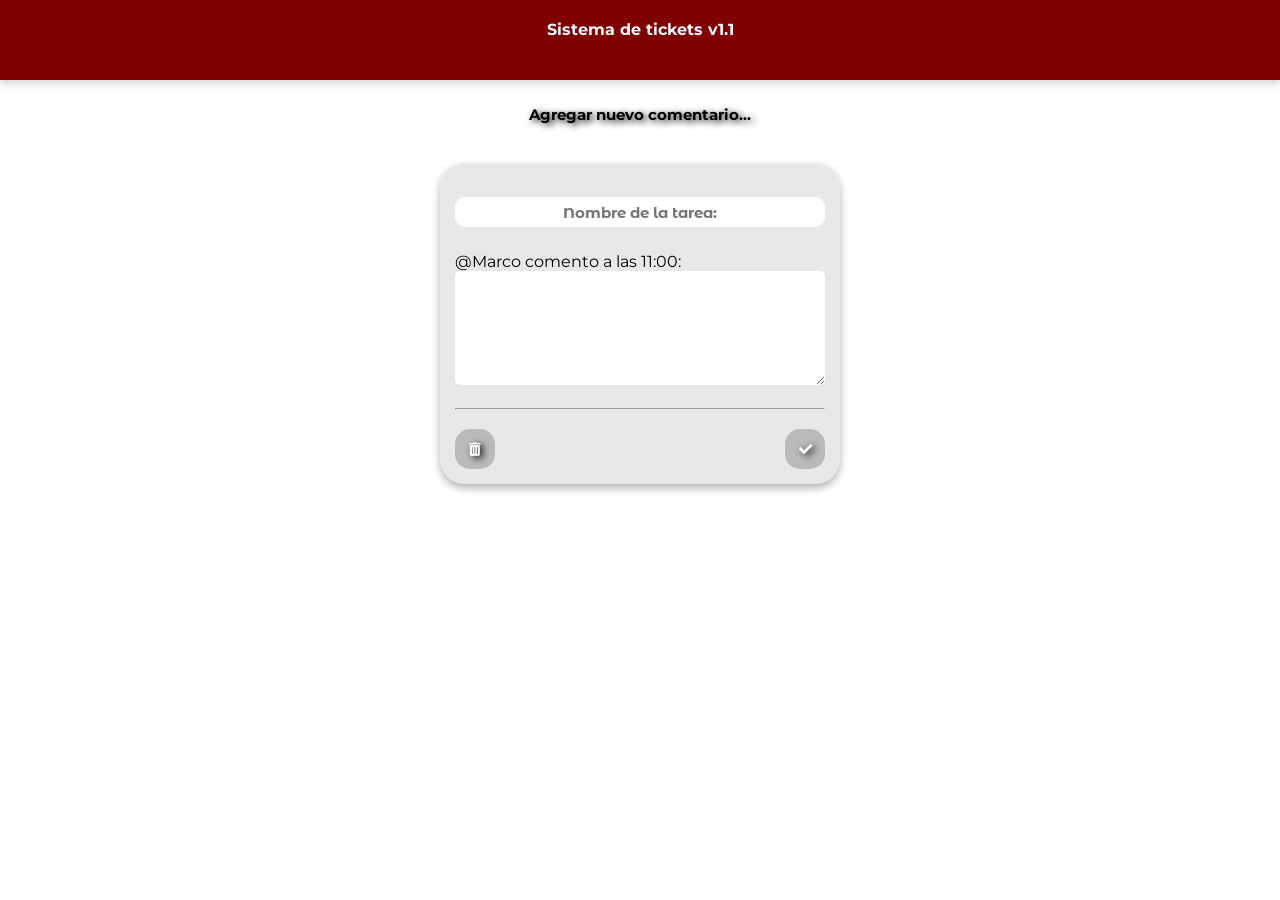
==== formComent.html @ 95cfbcf9 "generando nuevas secciones" ====
<!DOCTYPE html>
<html lang="en">
<head>
    <meta charset="UTF-8">
    <meta http-equiv="X-UA-Compatible" content="IE=edge">
    <meta name="viewport" content="width=device-width, initial-scale=1.0">
    <title>Lista de tareas</title>
    
    <link rel="stylesheet" href="style7.css">
    <link rel="stylesheet" href="https://pro.fontawesome.com/releases/v5.10.0/css/all.css" integrity="sha384-AYmEC3Yw5cVb3ZcuHtOA93w35dYTsvhLPVnYs9eStHfGJvOvKxVfELGroGkvsg+p" crossorigin="anonymous"/>
</head>
<body>

    <header>

        <div class="title">

            <p>Sistema de tickets v1.1</p>
        </div>
    </header>

    <main>
        <br>
        <br>
        <div class="container-main-lista">
            <div class="title-section">
                <h5>Agregar nuevo comentario...</h5>
            </div>
            <br>

            

            <div class="container-items">
                <!--Lista de items--->
                <div class="main-lista-item">
                    <div class="item-header">
                        <h4></h4>
                        <br>
                        <input type="text" placeholder="Nombre de la tarea:" class="item-header-nombre">
                        
                    </div>
                    <div class="item-body">
                        
                        <div>

                            <div>
                                <label for="Comentario">@Marco comento a las 11:00:</label>
                                <textarea name="" id="" cols="30" rows="6" placeholder="" class="item-body-descripcion"></textarea>
                            </div>
                            
                            
                        </div>

                        
                    </div>
                    <br>
                    <hr>
                    <br>
                    <div class="items-actions-container">
                        <div class="item-actions">
                            <div class="item-borrar">
    
                                <button class="item-btn-eliminar"><i class="fas fa-trash-alt"></i></button>
                            </div>
    
                            <div class="item-editar">
                                <button class="item-btn-editar"><i class="fas fa-check"></i></button>
                            </div>
    
                            
                        </div>
                    </div>
                </div>

            </div>
            
        </div>
        
        
    </main>

   
    

</body>
</html>
---- style7.css ----
@import url('https://fonts.googleapis.com/css2?family=Montserrat:wght@300&display=swap');
@import url('https://fonts.googleapis.com/css2?family=Montserrat+Alternates:ital,wght@0,100;1,400&display=swap');
:root{
    --bitcoin-orange: #f7931a;
    --soft-orange: #ffe9d5;
    --secondary-blue: #1a9af7;
    --soft-blue: #e7f5ff;
    --warm-black: #282623;
    --black: #201e1c;
    --grey: #bababa;
    --off-white: #faf8f7;
    --just-white: #fff;
}

*{
    box-sizing: border-box;
    margin: 0;
    padding: 0;
}


html{
    font-size: 62.5%;
    font-family: 'Montserrat', sans-serif;
    scroll-behavior: smooth;
}

header{
    position: relative;
    width: 100%;
    min-width: 320px;
    height: 80px;
    display: flex;
    justify-content: center;
    background: #800101;
    font-size: 1.6rem;
    color: aliceblue;
    box-shadow: 0 4px 8px rgba(0, 0, 0, 0.16);
}

.title{
    margin-top: 20px;
}

.title p{
    font-weight: bold;
}

.title-section{
    display: flex;
    justify-content: center;
    font-size: 1.8rem;
    text-shadow: 3px 2px 7px black;
}



.main-lista-item{
    width: 90%;
    min-width: 248px;
    max-width: 400px;
    min-height: 250px;
    padding: 15px ;
    margin: 20px;
    border-radius: 25px;
    box-shadow: 0 4px 8px rgb(0 0 0 / 31%);
    background-color: hsla(0, 6%, 87%, 0.692);
}

.container-main-lista{
    font-size: 1.6rem;

}


.container-items input{
    width: 100%;
    height: 30px;
    
    
    font-family: 'Montserrat Alternates', sans-serif;
    color:rgb(0, 0, 0);
    font-size: 1.5rem;
    font-weight:bolder;
    border-style: none;
    border-radius: 10px;
    outline: none;
    text-align: center;
    margin-bottom: 25px;
    
}



.container-items input:hover{

    box-shadow: 0px -1px 20px 1px rgb(0 0 0 / 31%);

}


.container-items textarea{
    
    height: 100%;
    width: 100%;
   -webkit-box-sizing: border-box; /* Safari/Chrome, other WebKit */
    -moz-box-sizing: border-box;    /* Firefox, other Gecko */
    box-sizing: border-box;  
    font-family: 'Montserrat Alternates', sans-serif;
    font-size: 1.5rem;
    font-weight:bolder;
    border-style: none;
    border-radius: 5px;
    outline: none;
}

.container-items textarea:hover{
    box-shadow: 0px -1px 20px 1px rgb(0 0 0 / 31%);

}

.container-items textarea:hover{
    box-shadow: 0px -1px 20px 1px rgb(0 0 0 / 31%);

}

.item-actions{
    display: flex;
    justify-content: space-between;
}



.item-actions button{

    width: 40px;
    height: 40px;
    border: 3px solid transparent;
    border-radius: 15px;
    font-weight: bold;
    color: white;
}

.item-btn-eliminar{
    background: var(--grey);
    text-shadow: 3px 2px 7px black;
    transition: transform .2s;
}

.item-borrar button:hover{

    background: #d42a2aee;
    cursor: pointer;
    box-shadow: 0 4px 8px rgba(0, 0, 0, 0.16);
    transform: scale(1.1);
}

.item-btn-editar{
    background: var(--grey);
    text-shadow: 3px 2px 7px black;
    transition: transform .2s;
}

.item-editar button:hover{

    background: #2894ece3;
    cursor: pointer;
    box-shadow: 0 4px 8px rgba(0, 0, 0, 0.16);
    transform: scale(1.1);
}

.container-items{
    display: flex;
    justify-content: center;
    flex-wrap: wrap;
}
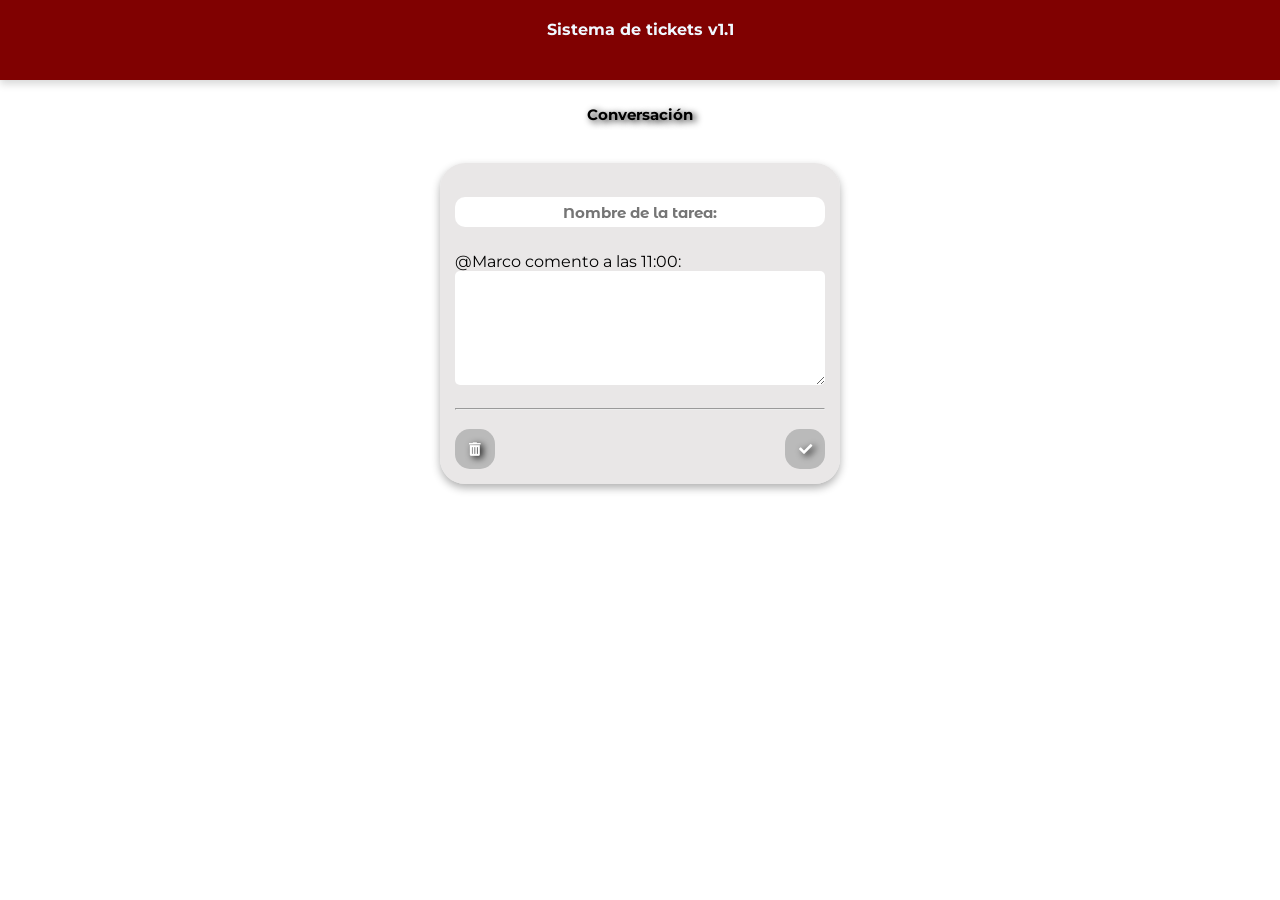
==== commit 36ae09d5: "Agregando comentario" ====
--- a/formComent.html
+++ b/formComent.html
@@ -24,7 +24,7 @@
         <br>
         <div class="container-main-lista">
             <div class="title-section">
-                <h5>Agregar nuevo comentario...</h5>
+                <h5>Conversación</h5>
             </div>
             <br>
 
